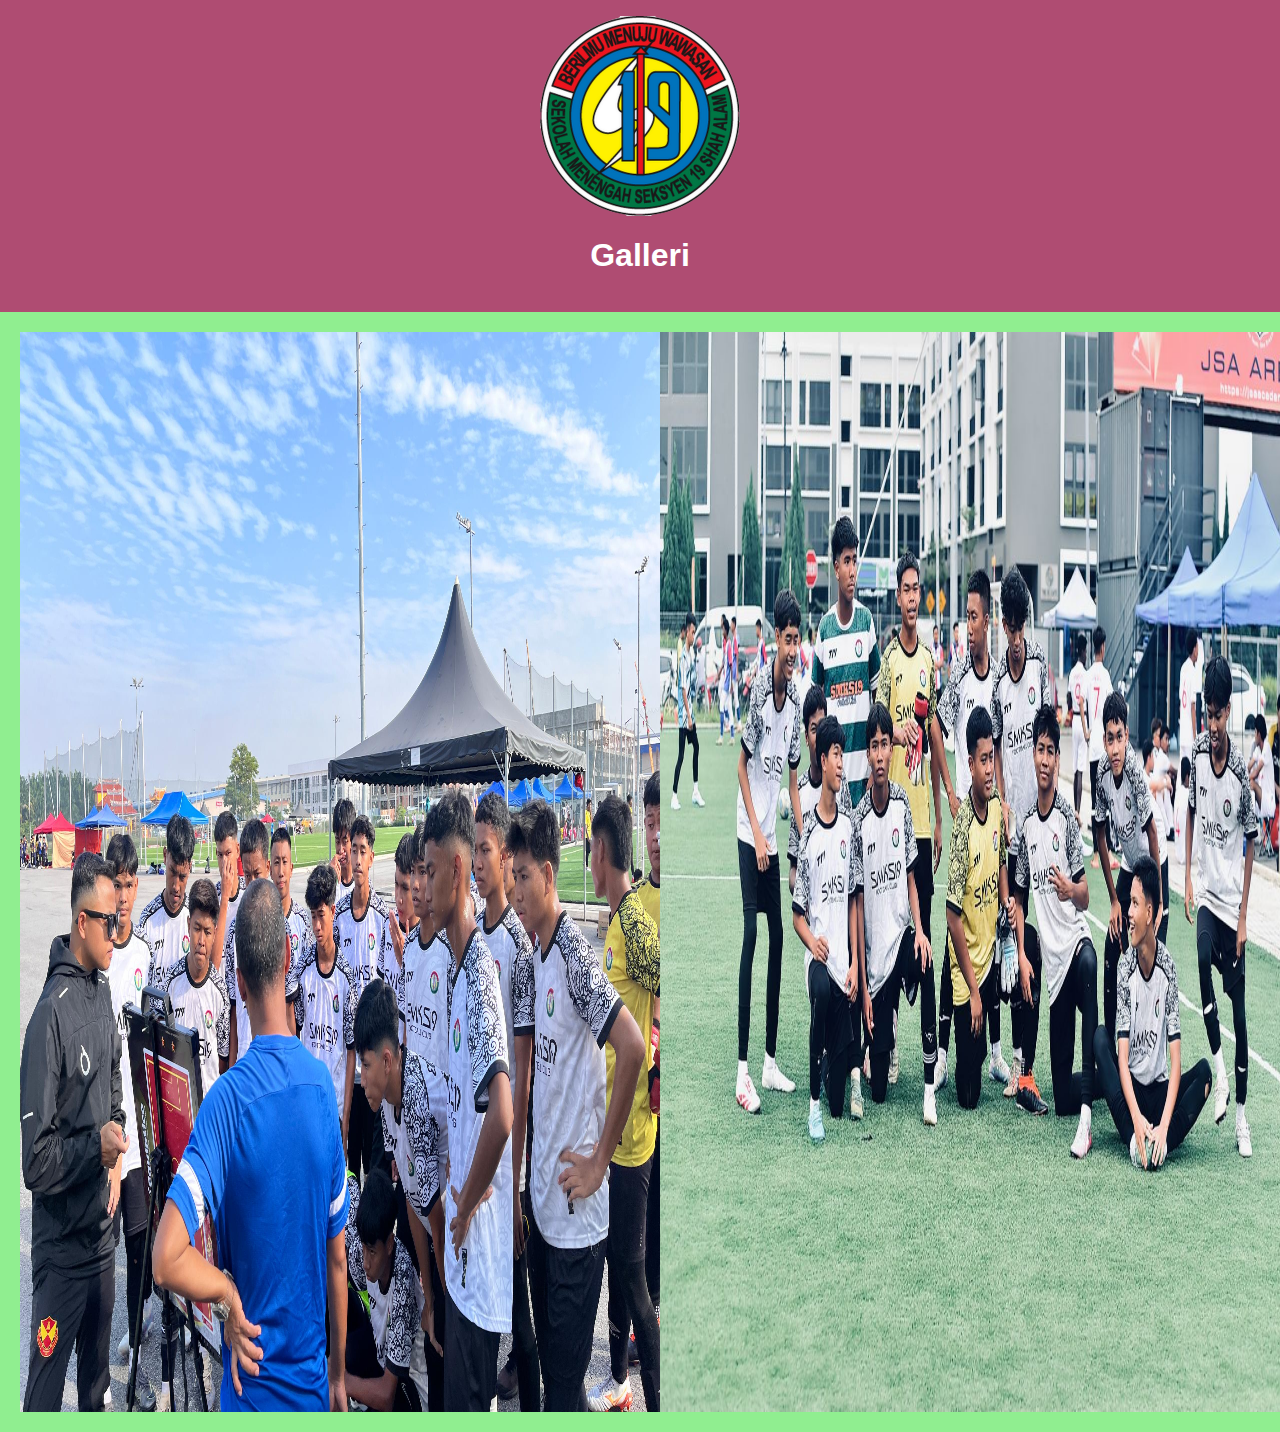
==== gallery.html @ 110a5a56 "galleri" ====
<!DOCTYPE html>
<html lang="en">
  <head>
    <meta charset="UTF-8" />
    <meta name="viewport" content="width=device-width, initial-scale=1.0" />
    <meta name="Author" content="Yeopnan" />
    <meta name="description" content="OfficialWebsiteU17SMKSek192025" />
    <title>Takwim Latihan U17 Bola Sepak MSSD SMK Sek 19</title>
    <link
      href="https://cdn.jsdelivr.net/npm/bootstrap@5.0.2/dist/css/bootstrap.min.css"
      rel="stylesheet"
      integrity="sha384-EVSTQN3/azprG1Anm3QDgpJLIm9Nao0Yz1ztcQTwFspd3yD65VohhpuuCOmLASjC"
      crossorigin="anonymous"
    />
    <link rel="stylesheet" href="style.css" />
  </head>
  <body>
    <header>
      <div class="logo">
        <img
          src="img/Logo_Sekolah_Menengah_Kebangsaan_Seksyen_19.png"
          alt="smksek19"
          width="200px"
        />
        <h1>Galleri</h1>
      </div>
    </header>

    <div class="banner">
      <img src="img/u17 (1).jpeg" alt="u17" style="width: 50%" />
      <img src="img/u17 (3).jpeg" alt="u17" style="width: 50%" />
      <img src="img/adib.jpeg" alt="adib" style="width: 50%" />
      <img src="img/acap.jpeg" alt="acap" style="width: 50%" />
      <img src="img/busra.jpeg" alt="u17" style="width: 50%" />
    </div>
  </body>
</html>
---- style.css ----
body {
  font-family: Arial, Helvetica, sans-serif;
  margin: 0;
  padding: 0;
  background-color: #f4f4f9;
  color: #333;
}
header {
  background-color: #af4c72;
  color: white;
  padding: 1rem;
  text-align: center;
  gap: 20px;
}
ul {
  list-style-type: none;
  margin: 0;
  padding: 0;
  overflow: hidden;
  background-color: #36edf3;
}
li {
  float: left;
  border-right: 1px solid #bbb;
}
li a {
  display: block;
  color: white;
  text-align: center;
  padding: 14px 16px;
  text-decoration: none;
}
li a:hover:not(.active) {
  background-color: #111;
}
.active {
  background-color: #97f83c;
  color: #000;
}
.container {
  max-width: 800px;
  margin: 2rem auto;
  padding: 1rem;
  background: white;
  border-radius: 8px;
  box-shadow: 0 2px 4px rgba(0, 0, 0, 0.1);
}
table {
  width: 100%;
  border-collapse: collapse;
  margin-top: 1rem;
}
table th,
table td {
  border: 1px solid #ddd;
  padding: 8px;
  text-align: center;
}
table th {
  background-color: #4caf50;
  color: white;
}
.month-header {
  margin-top: 2rem;
  font-size: 1.5rem;
  color: #4caf50;
  text-align: center;
}
footer {
  text-align: center;
  padding: 5px;
  background-color: #abbaba;
  color: #000;
}
@media screen and (min-width: 600px) {
  body {
    background-color: lightgreen;
  }
}
#myBtn {
  display: none; /* Hidden by default */
  position: fixed; /* Fixed/sticky position */
  bottom: 40px; /* Place the button at the bottom of the page */
  right: 8px; /* Place the button 30px from the right */
  z-index: 99; /* Make sure it does not overlap */
  border: none; /* Remove borders */
  outline: none; /* Remove outline */
  background-color: rgb(146, 126, 235); /* Set a background color */
  color: white; /* Text color */
  cursor: pointer; /* Add a mouse pointer on hover */
  padding: 10px; /* Some padding */
  border-radius: 10px; /* Rounded corners */
  font-size: 14px; /* Increase font size */
}

#myBtn:hover {
  background-color: #555; /* Add a dark-grey background on hover */
}
img {
  display: block;
  margin-left: auto;
  margin-right: auto;
}
.banner {
  display: flex;
  width: 100%;
  padding: 20px 20px 20px 20px;
  height: 100%;
}
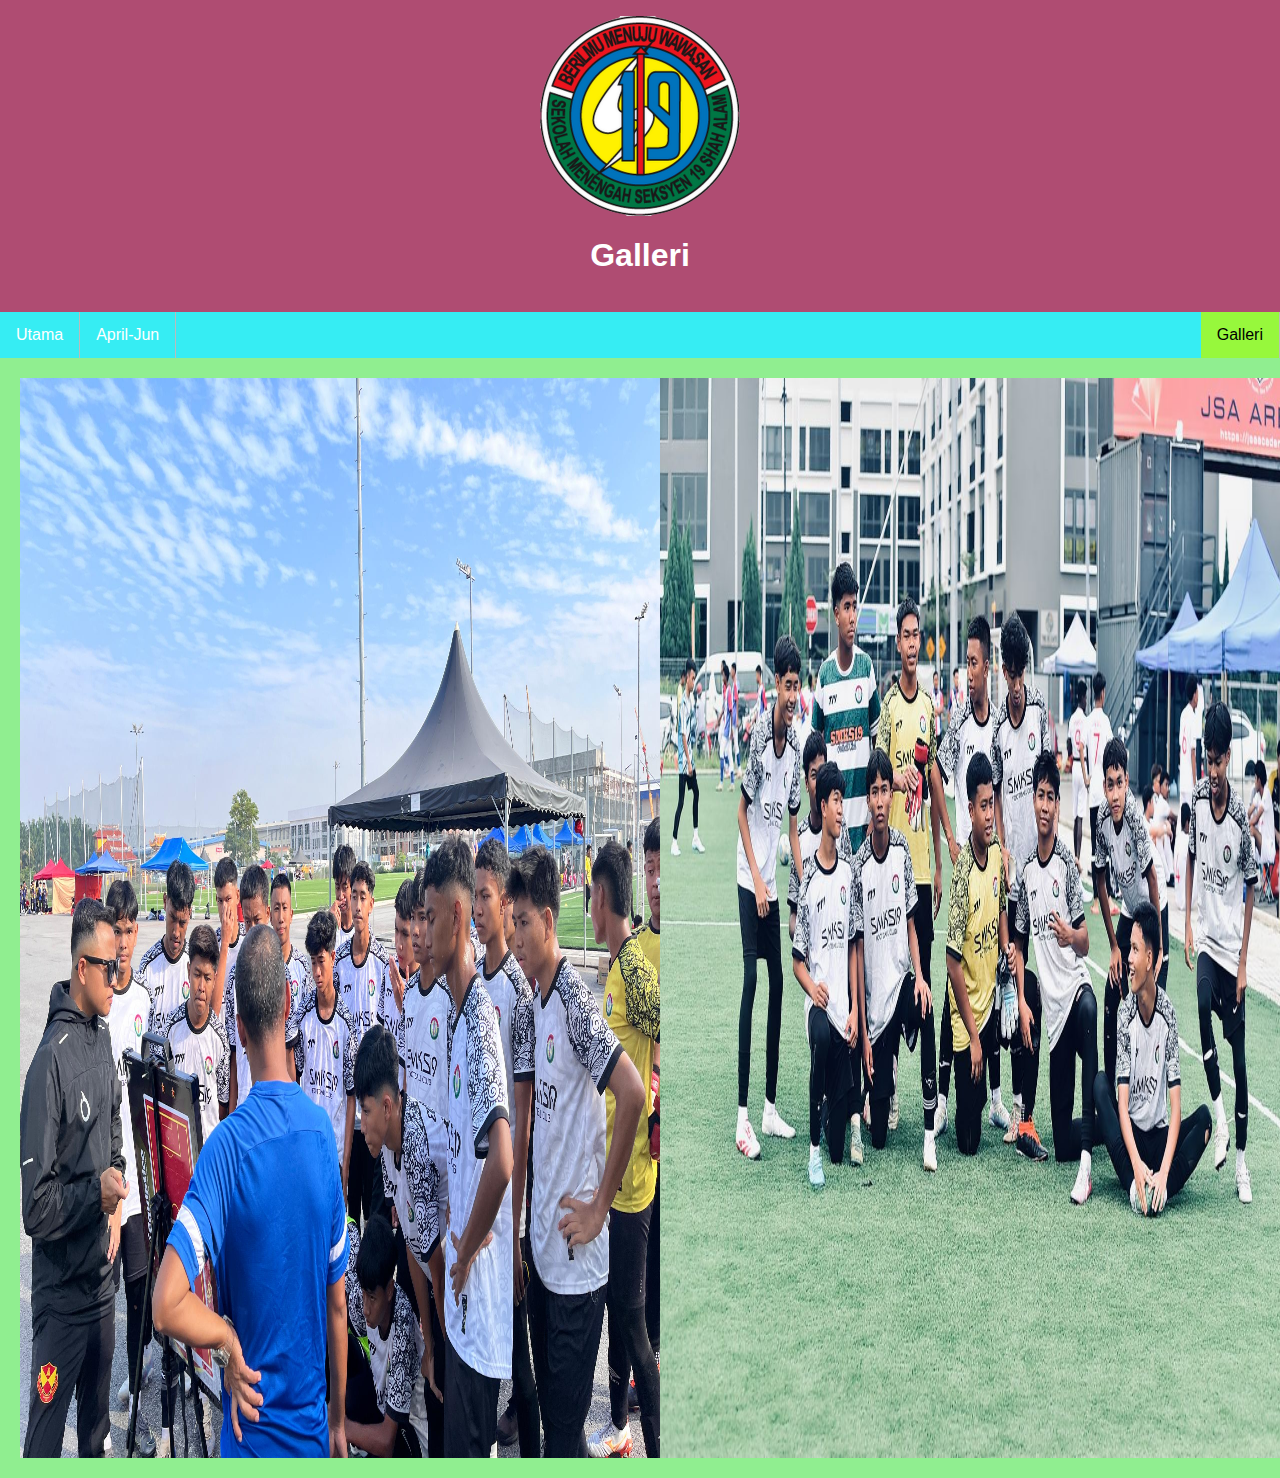
==== commit 25853a4d: "gallery" ====
--- a/gallery.html
+++ b/gallery.html
@@ -25,6 +25,16 @@
         <h1>Galleri</h1>
       </div>
     </header>
+    <div class="nav-bar">
+      <ul>
+        <li><a href="index.html">Utama</a></li>
+        <li><a href="#quater2">April-Jun</a></li>
+
+        <li style="float: right">
+          <a class="active" href="#gallery">Galleri</a>
+        </li>
+      </ul>
+    </div>
 
     <div class="banner">
       <img src="img/u17 (1).jpeg" alt="u17" style="width: 50%" />
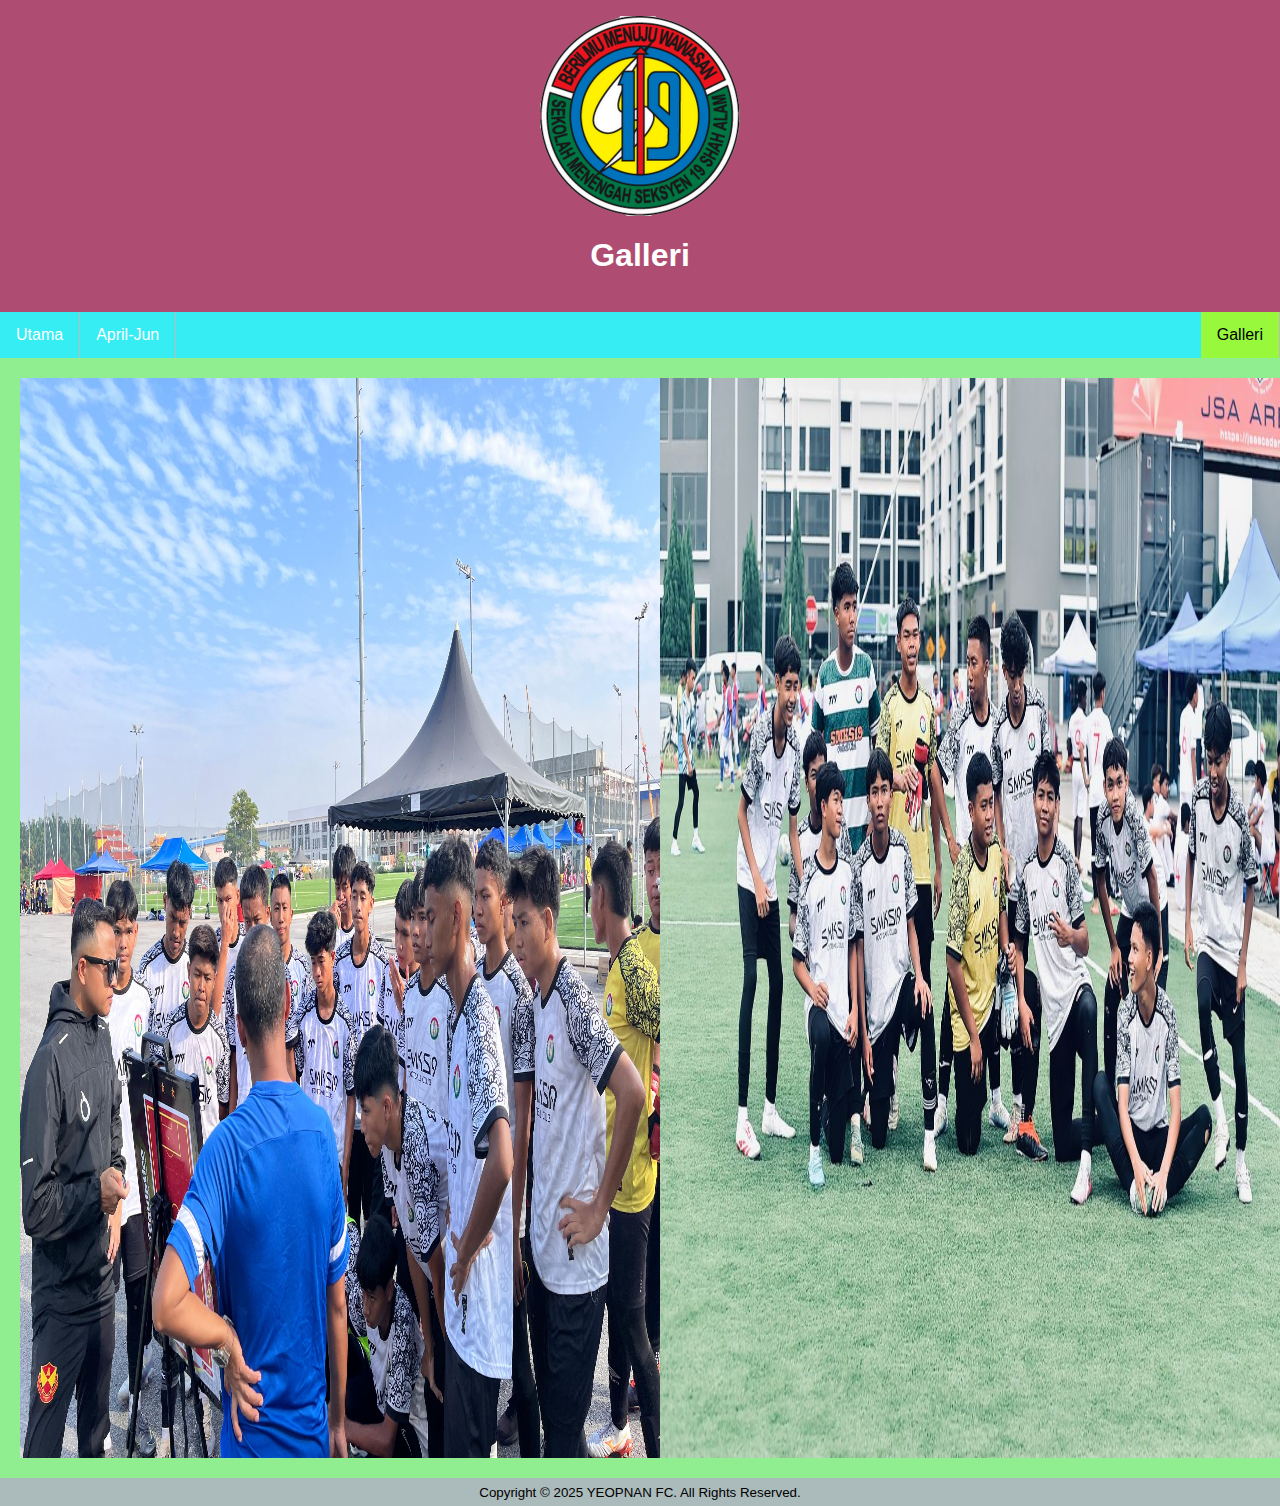
==== commit 1552ddd2: "footer galleri" ====
--- a/gallery.html
+++ b/gallery.html
@@ -31,7 +31,7 @@
         <li><a href="#quater2">April-Jun</a></li>
 
         <li style="float: right">
-          <a class="active" href="#gallery">Galleri</a>
+          <a class="active" href="gallery.html">Galleri</a>
         </li>
       </ul>
     </div>
@@ -43,5 +43,43 @@
       <img src="img/acap.jpeg" alt="acap" style="width: 50%" />
       <img src="img/busra.jpeg" alt="u17" style="width: 50%" />
     </div>
+
+    <button onclick="topFunction()" id="myBtn" title="Go to top">Top</button>
+    <script>
+      // Get the button
+      let mybutton = document.getElementById("myBtn");
+
+      // When the user scrolls down 20px from the top of the document, show the button
+      window.onscroll = function () {
+        scrollFunction();
+      };
+
+      function scrollFunction() {
+        if (
+          document.body.scrollTop > 20 ||
+          document.documentElement.scrollTop > 20
+        ) {
+          mybutton.style.display = "block";
+        } else {
+          mybutton.style.display = "none";
+        }
+      }
+
+      // When the user clicks on the button, scroll to the top of the document
+      function topFunction() {
+        document.body.scrollTop = 0;
+        document.documentElement.scrollTop = 0;
+      }
+    </script>
+
+    <footer>
+      <small> Copyright © 2025 YEOPNAN FC. All Rights Reserved. </small>
+    </footer>
+
+    <script
+      src="https://cdn.jsdelivr.net/npm/bootstrap@5.0.2/dist/js/bootstrap.bundle.min.js"
+      integrity="sha384-MrcW6ZMFYlzcLA8Nl+NtUVF0sA7MsXsP1UyJoMp4YLEuNSfAP+JcXn/tWtIaxVXM"
+      crossorigin="anonymous"
+    ></script>
   </body>
 </html>
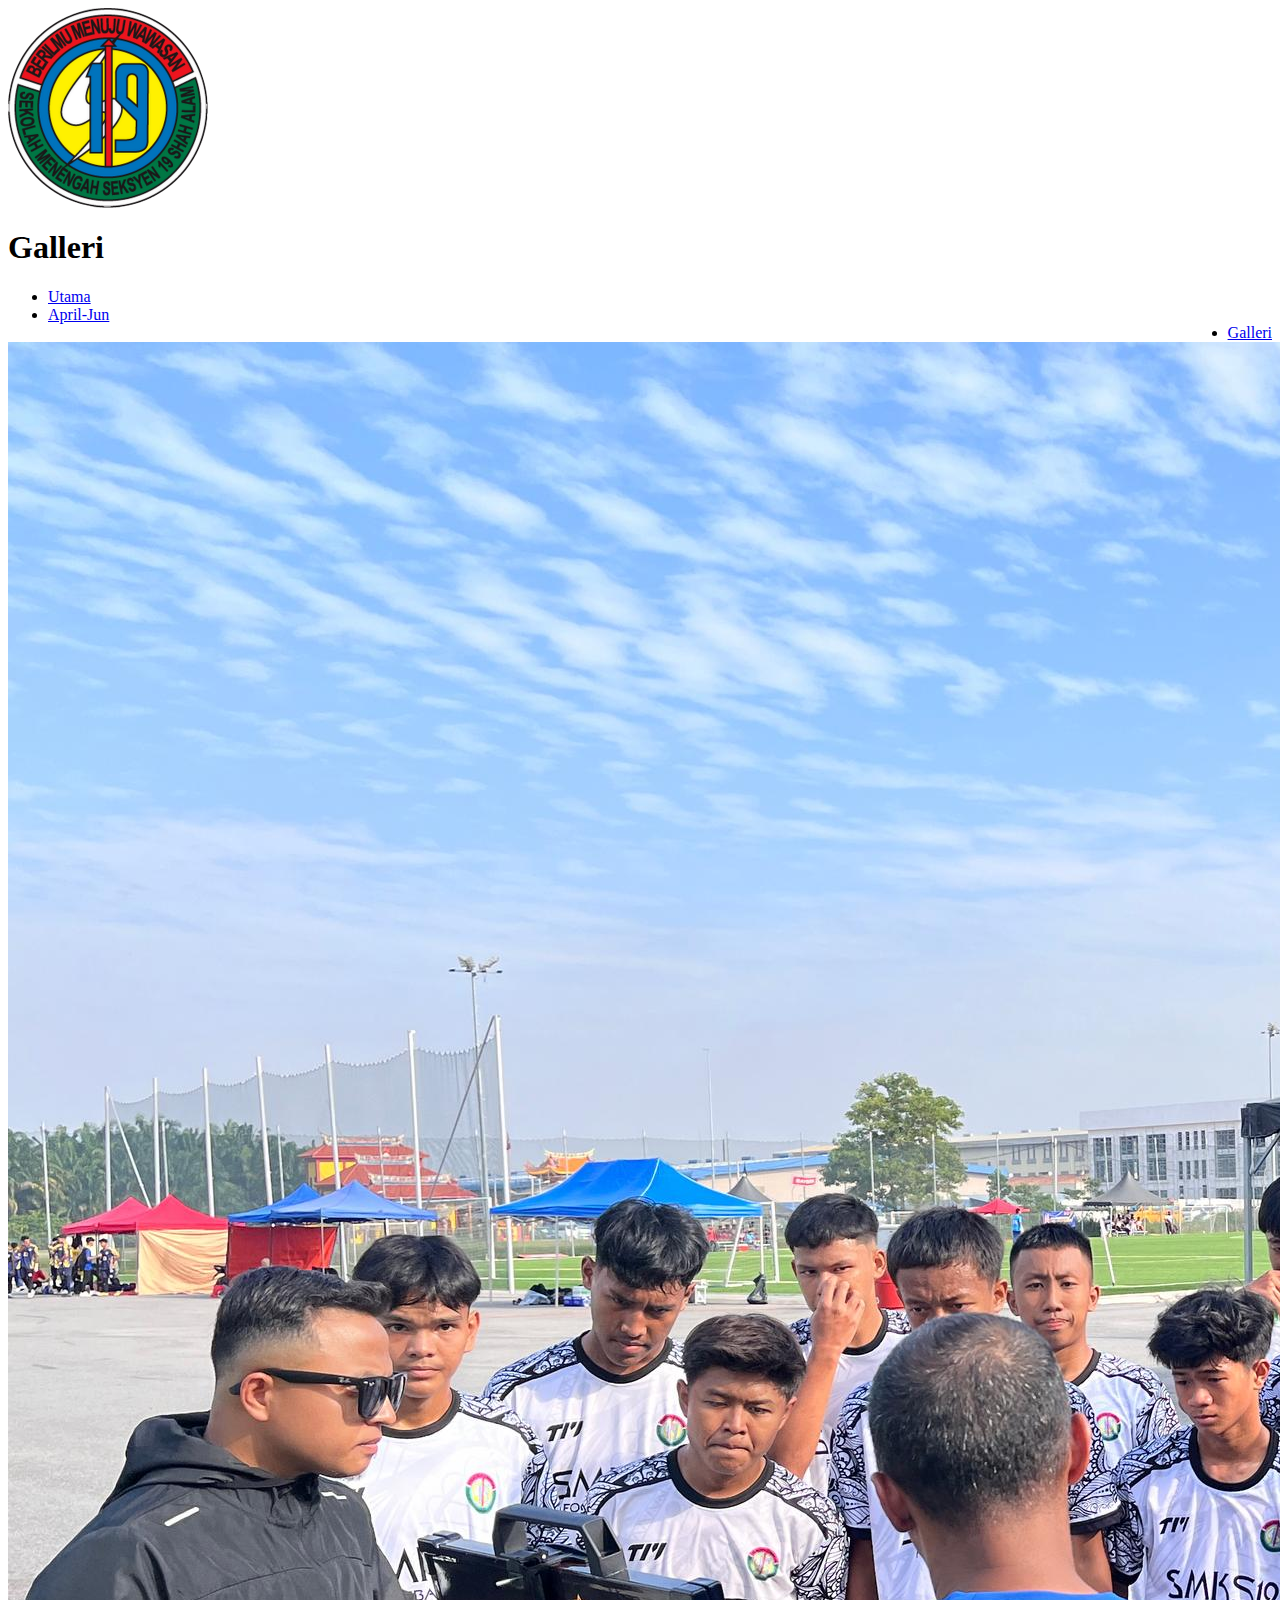
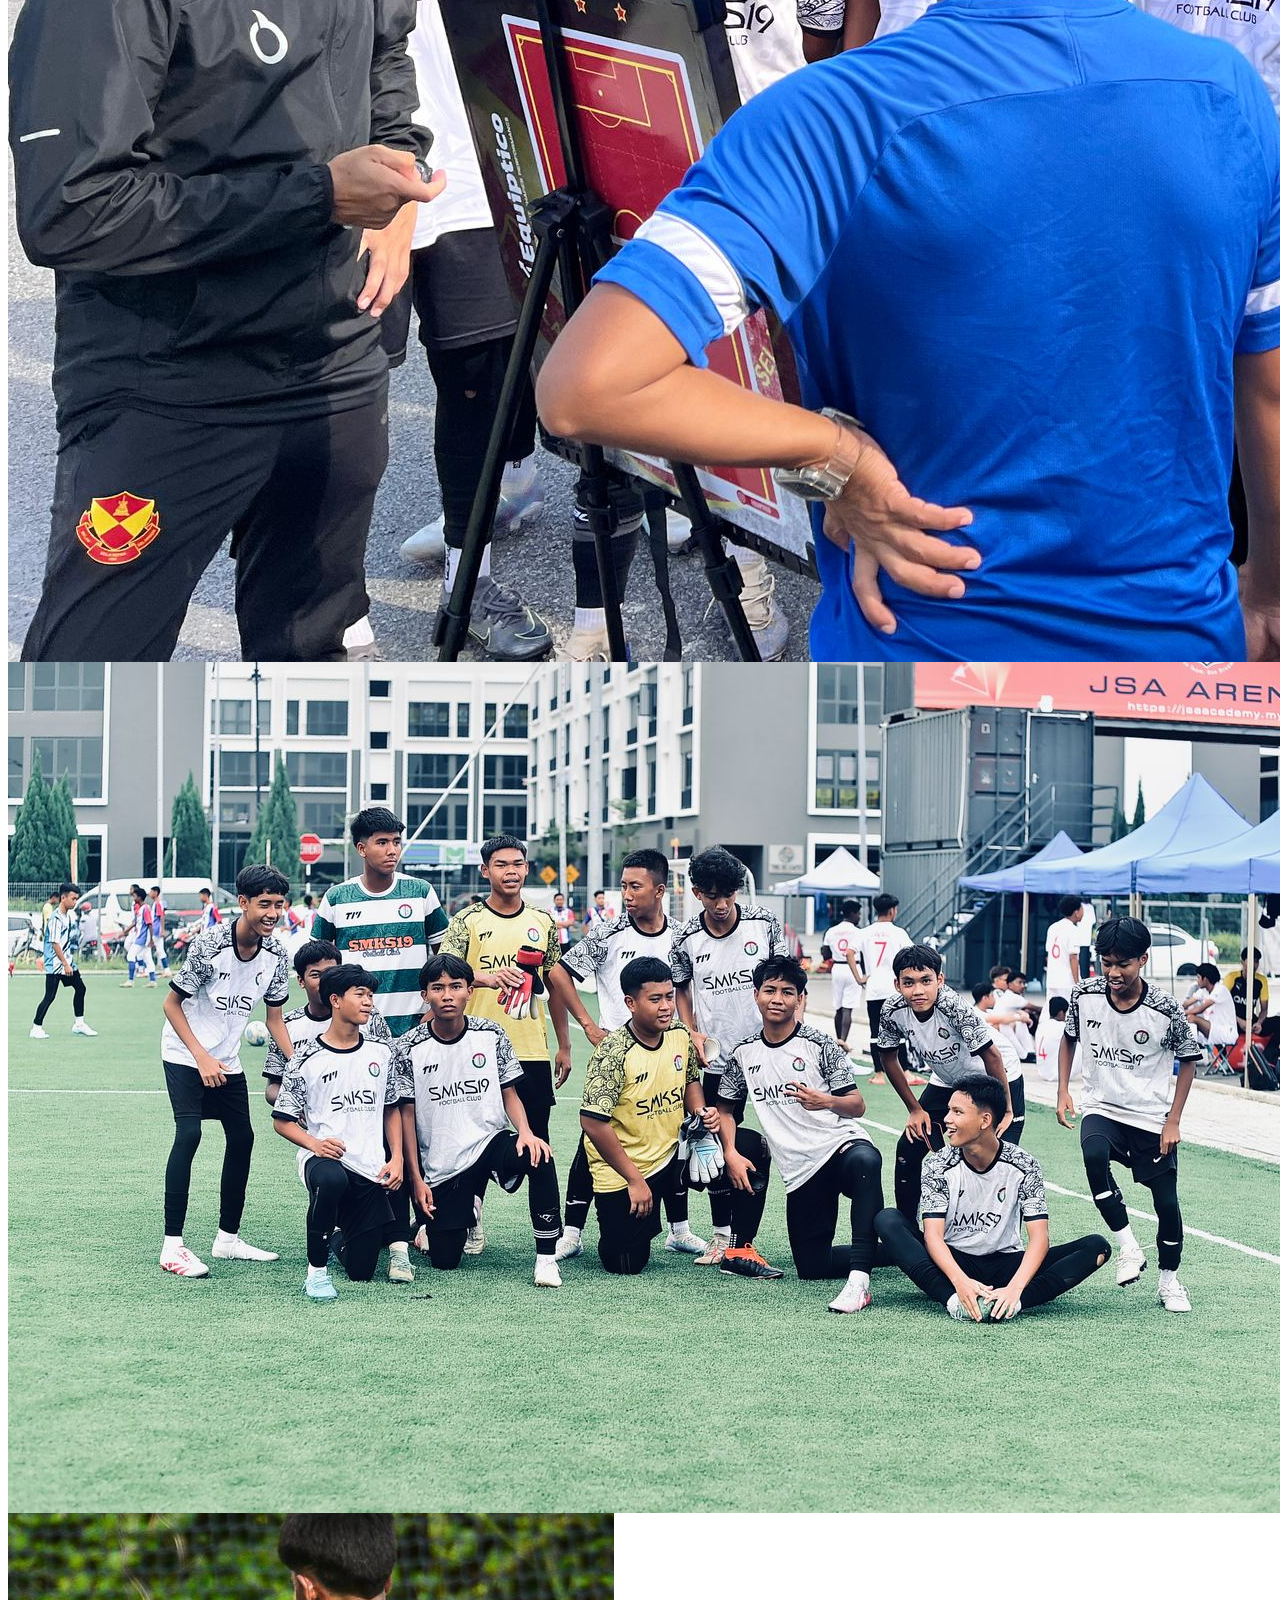
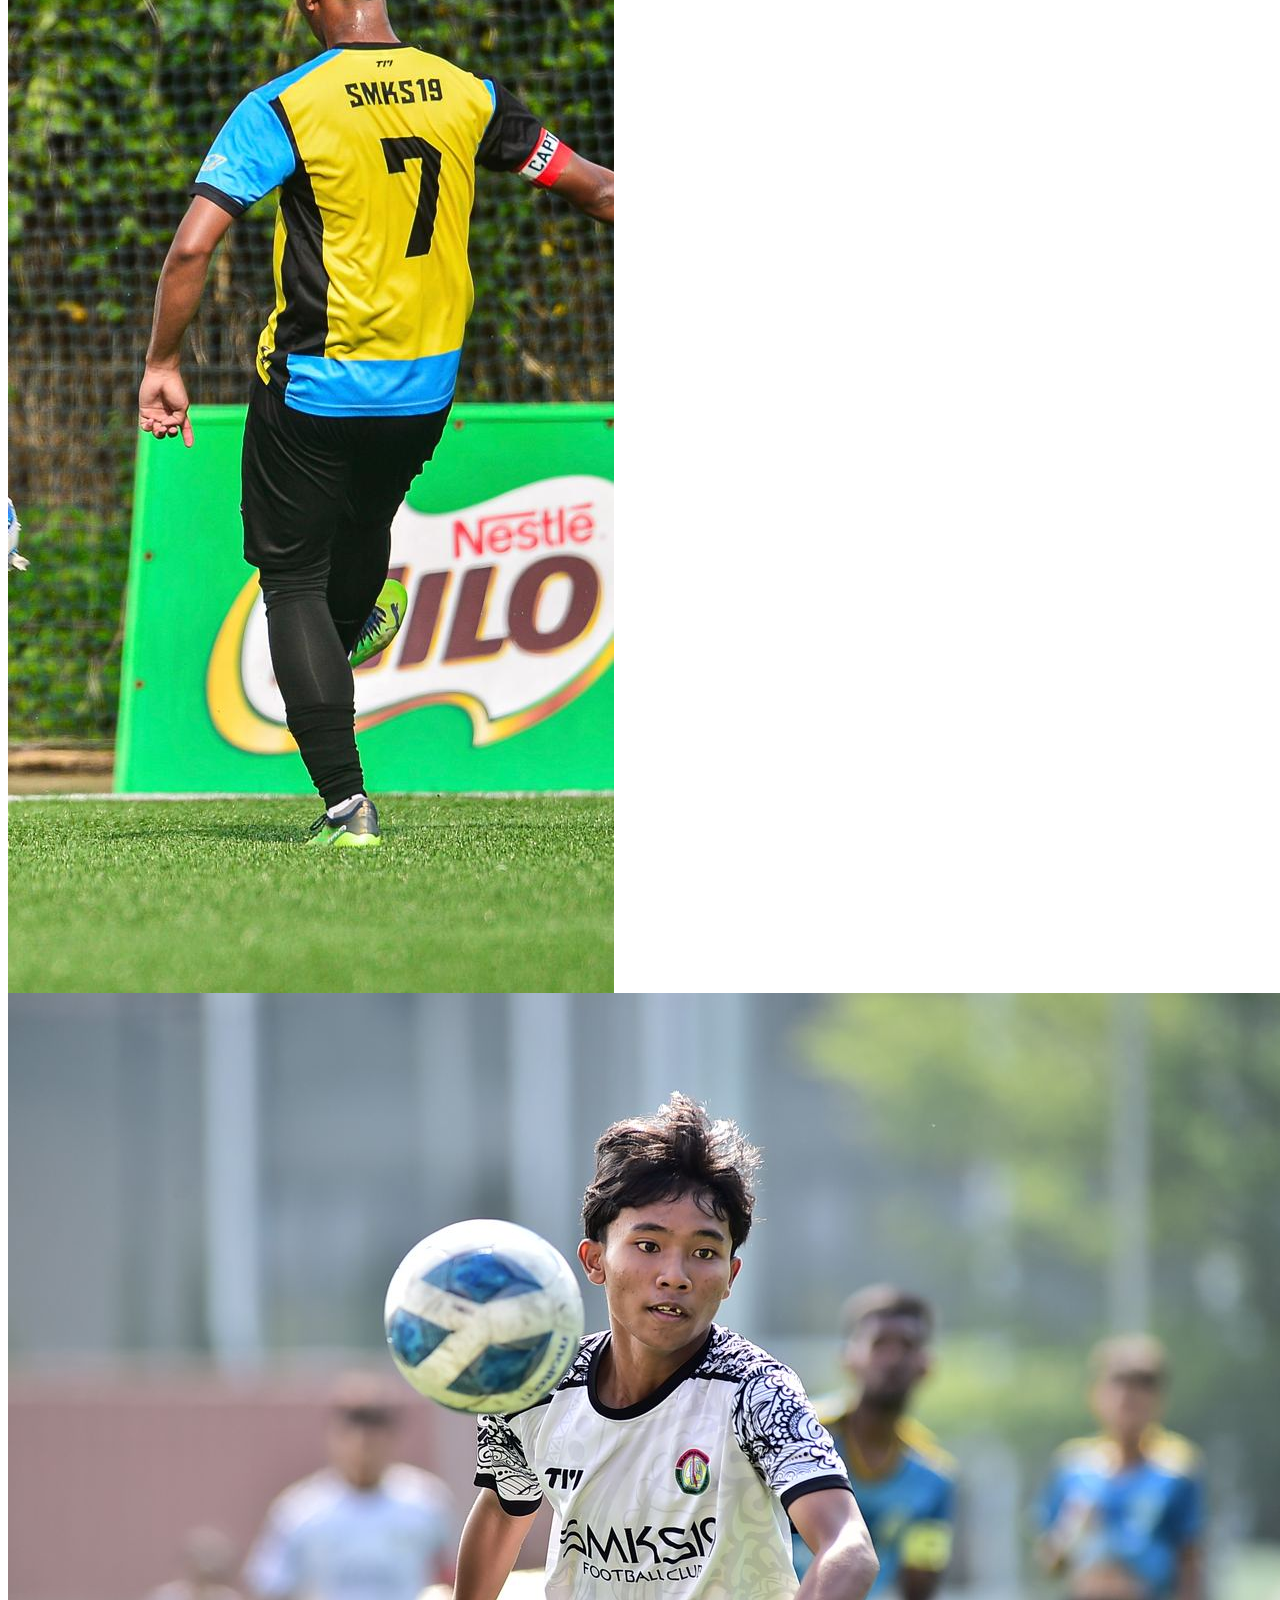
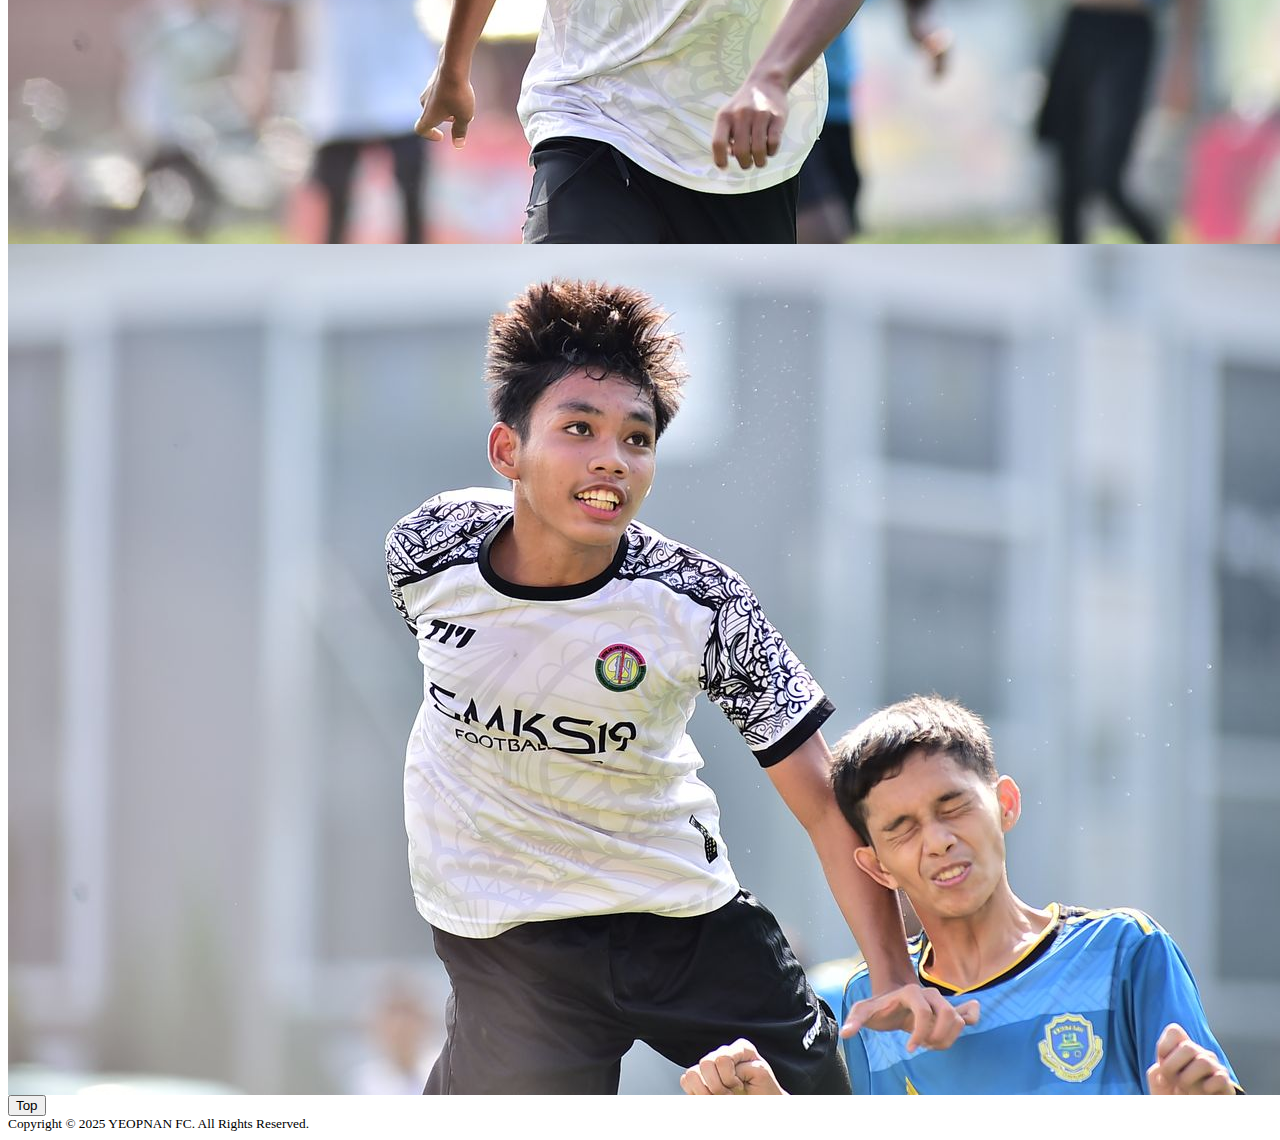
==== commit 171fe2f1: "gallery" ====
--- a/gallery.html
+++ b/gallery.html
@@ -1,85 +1,88 @@
-<!DOCTYPE html>
-<html lang="en">
-  <head>
-    <meta charset="UTF-8" />
-    <meta name="viewport" content="width=device-width, initial-scale=1.0" />
-    <meta name="Author" content="Yeopnan" />
-    <meta name="description" content="OfficialWebsiteU17SMKSek192025" />
-    <title>Takwim Latihan U17 Bola Sepak MSSD SMK Sek 19</title>
-    <link
-      href="https://cdn.jsdelivr.net/npm/bootstrap@5.0.2/dist/css/bootstrap.min.css"
-      rel="stylesheet"
-      integrity="sha384-EVSTQN3/azprG1Anm3QDgpJLIm9Nao0Yz1ztcQTwFspd3yD65VohhpuuCOmLASjC"
-      crossorigin="anonymous"
-    />
-    <link rel="stylesheet" href="style.css" />
-  </head>
-  <body>
-    <header>
-      <div class="logo">
+<body>
+  <header>
+    <div class="logo text-center my-3">
+      <img
+        src="img/Logo_Sekolah_Menengah_Kebangsaan_Seksyen_19.png"
+        alt="smksek19"
+        width="200px"
+        class="img-fluid"
+      />
+      <h1>Galleri</h1>
+    </div>
+  </header>
+
+  <div class="nav-bar">
+    <ul>
+      <li><a href="index.html">Utama</a></li>
+      <li><a href="#quater2">April-Jun</a></li>
+      <li style="float: right">
+        <a class="active" href="gallery.html">Galleri</a>
+      </li>
+    </ul>
+  </div>
+
+  <!-- ✅ Responsive Image Gallery -->
+  <div class="container my-4">
+    <div class="row">
+      <div class="col-6 col-md-4 mb-3">
         <img
-          src="img/Logo_Sekolah_Menengah_Kebangsaan_Seksyen_19.png"
-          alt="smksek19"
-          width="200px"
+          src="img/u17 (1).jpeg"
+          alt="u17"
+          class="img-fluid rounded shadow"
         />
-        <h1>Galleri</h1>
       </div>
-    </header>
-    <div class="nav-bar">
-      <ul>
-        <li><a href="index.html">Utama</a></li>
-        <li><a href="#quater2">April-Jun</a></li>
+      <div class="col-6 col-md-4 mb-3">
+        <img
+          src="img/u17 (3).jpeg"
+          alt="u17"
+          class="img-fluid rounded shadow"
+        />
+      </div>
+      <div class="col-6 col-md-4 mb-3">
+        <img src="img/adib.jpeg" alt="adib" class="img-fluid rounded shadow" />
+      </div>
+      <div class="col-6 col-md-4 mb-3">
+        <img src="img/acap.jpeg" alt="acap" class="img-fluid rounded shadow" />
+      </div>
+      <div class="col-6 col-md-4 mb-3">
+        <img
+          src="img/busra.jpeg"
+          alt="busra"
+          class="img-fluid rounded shadow"
+        />
+      </div>
+    </div>
+  </div>
 
-        <li style="float: right">
-          <a class="active" href="gallery.html">Galleri</a>
-        </li>
-      </ul>
-    </div>
+  <!-- Scroll to Top button -->
+  <button onclick="topFunction()" id="myBtn" title="Go to top">Top</button>
+  <script>
+    let mybutton = document.getElementById("myBtn");
+    window.onscroll = function () {
+      scrollFunction();
+    };
+    function scrollFunction() {
+      if (
+        document.body.scrollTop > 20 ||
+        document.documentElement.scrollTop > 20
+      ) {
+        mybutton.style.display = "block";
+      } else {
+        mybutton.style.display = "none";
+      }
+    }
+    function topFunction() {
+      document.body.scrollTop = 0;
+      document.documentElement.scrollTop = 0;
+    }
+  </script>
 
-    <div class="banner">
-      <img src="img/u17 (1).jpeg" alt="u17" style="width: 50%" />
-      <img src="img/u17 (3).jpeg" alt="u17" style="width: 50%" />
-      <img src="img/adib.jpeg" alt="adib" style="width: 50%" />
-      <img src="img/acap.jpeg" alt="acap" style="width: 50%" />
-      <img src="img/busra.jpeg" alt="u17" style="width: 50%" />
-    </div>
+  <footer class="text-center mt-4">
+    <small>Copyright © 2025 YEOPNAN FC. All Rights Reserved.</small>
+  </footer>
 
-    <button onclick="topFunction()" id="myBtn" title="Go to top">Top</button>
-    <script>
-      // Get the button
-      let mybutton = document.getElementById("myBtn");
-
-      // When the user scrolls down 20px from the top of the document, show the button
-      window.onscroll = function () {
-        scrollFunction();
-      };
-
-      function scrollFunction() {
-        if (
-          document.body.scrollTop > 20 ||
-          document.documentElement.scrollTop > 20
-        ) {
-          mybutton.style.display = "block";
-        } else {
-          mybutton.style.display = "none";
-        }
-      }
-
-      // When the user clicks on the button, scroll to the top of the document
-      function topFunction() {
-        document.body.scrollTop = 0;
-        document.documentElement.scrollTop = 0;
-      }
-    </script>
-
-    <footer>
-      <small> Copyright © 2025 YEOPNAN FC. All Rights Reserved. </small>
-    </footer>
-
-    <script
-      src="https://cdn.jsdelivr.net/npm/bootstrap@5.0.2/dist/js/bootstrap.bundle.min.js"
-      integrity="sha384-MrcW6ZMFYlzcLA8Nl+NtUVF0sA7MsXsP1UyJoMp4YLEuNSfAP+JcXn/tWtIaxVXM"
-      crossorigin="anonymous"
-    ></script>
-  </body>
-</html>
+  <script
+    src="https://cdn.jsdelivr.net/npm/bootstrap@5.0.2/dist/js/bootstrap.bundle.min.js"
+    crossorigin="anonymous"
+  ></script>
+</body>
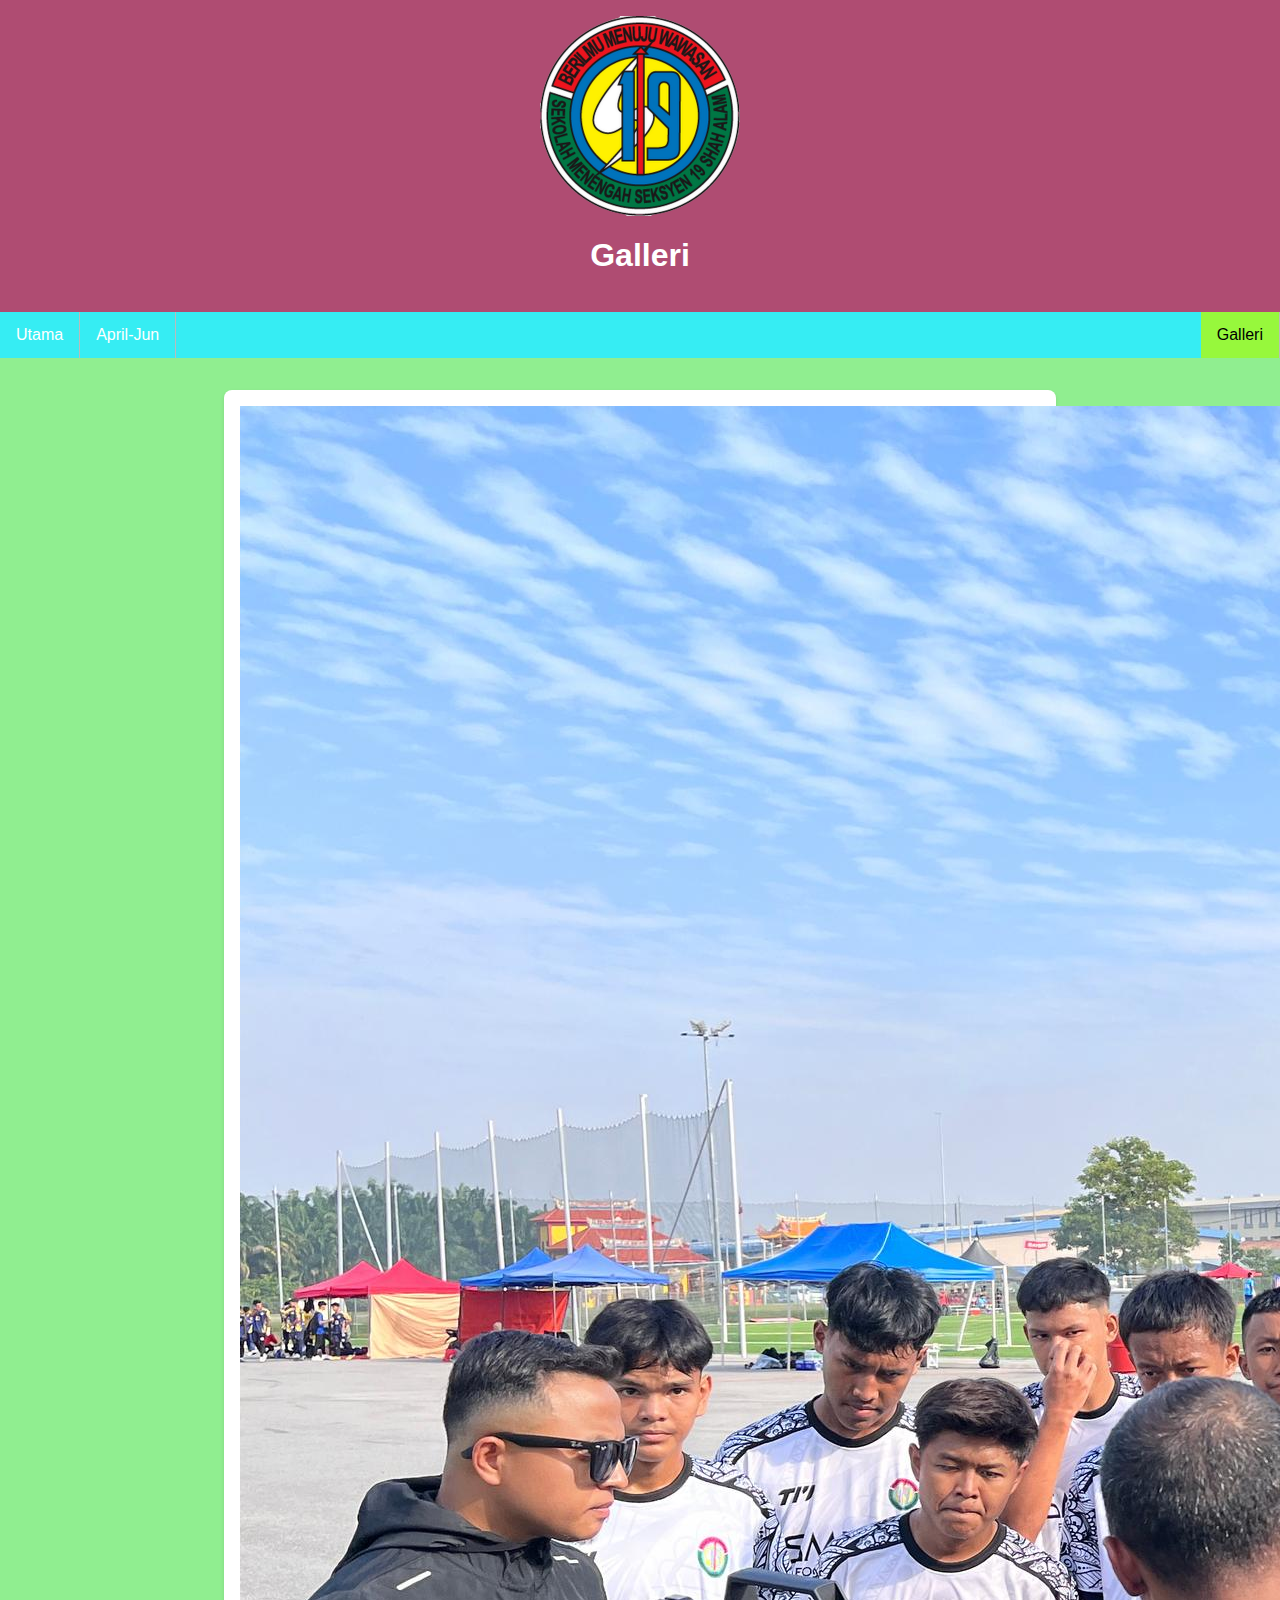
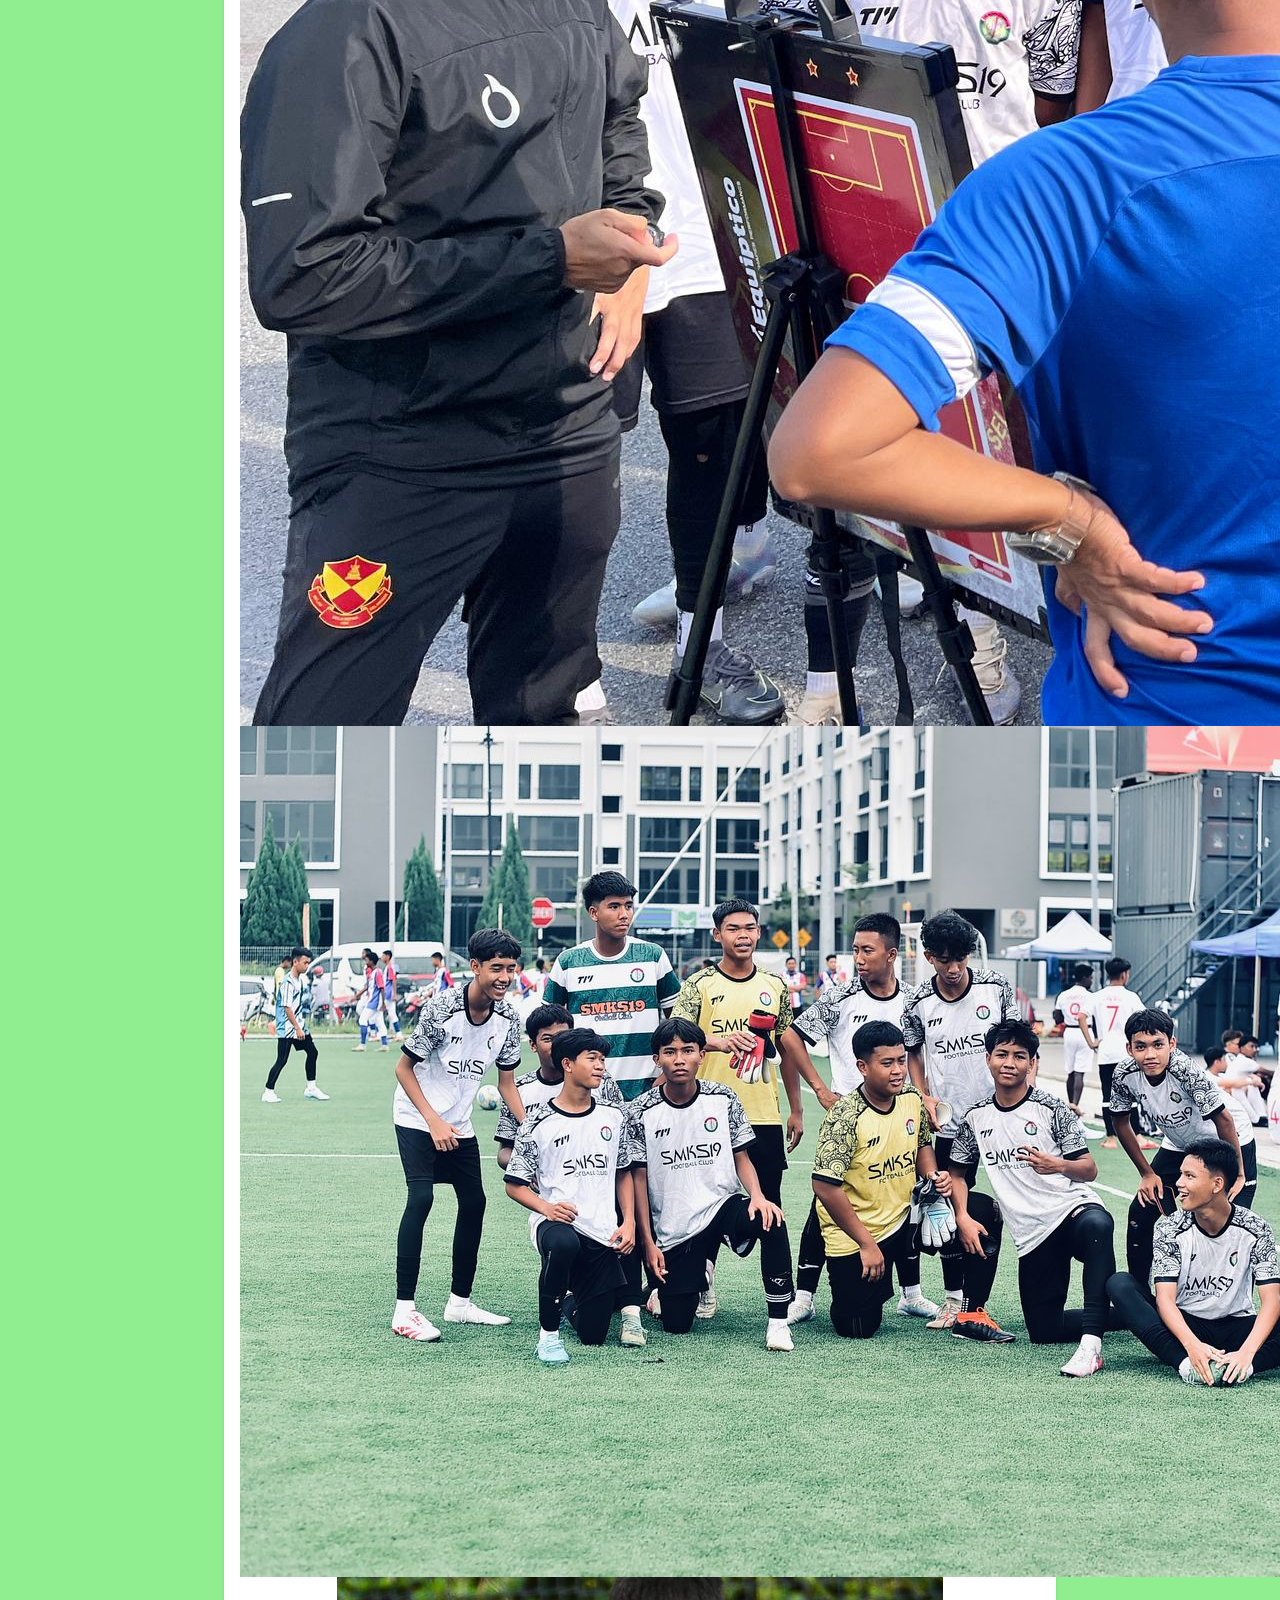
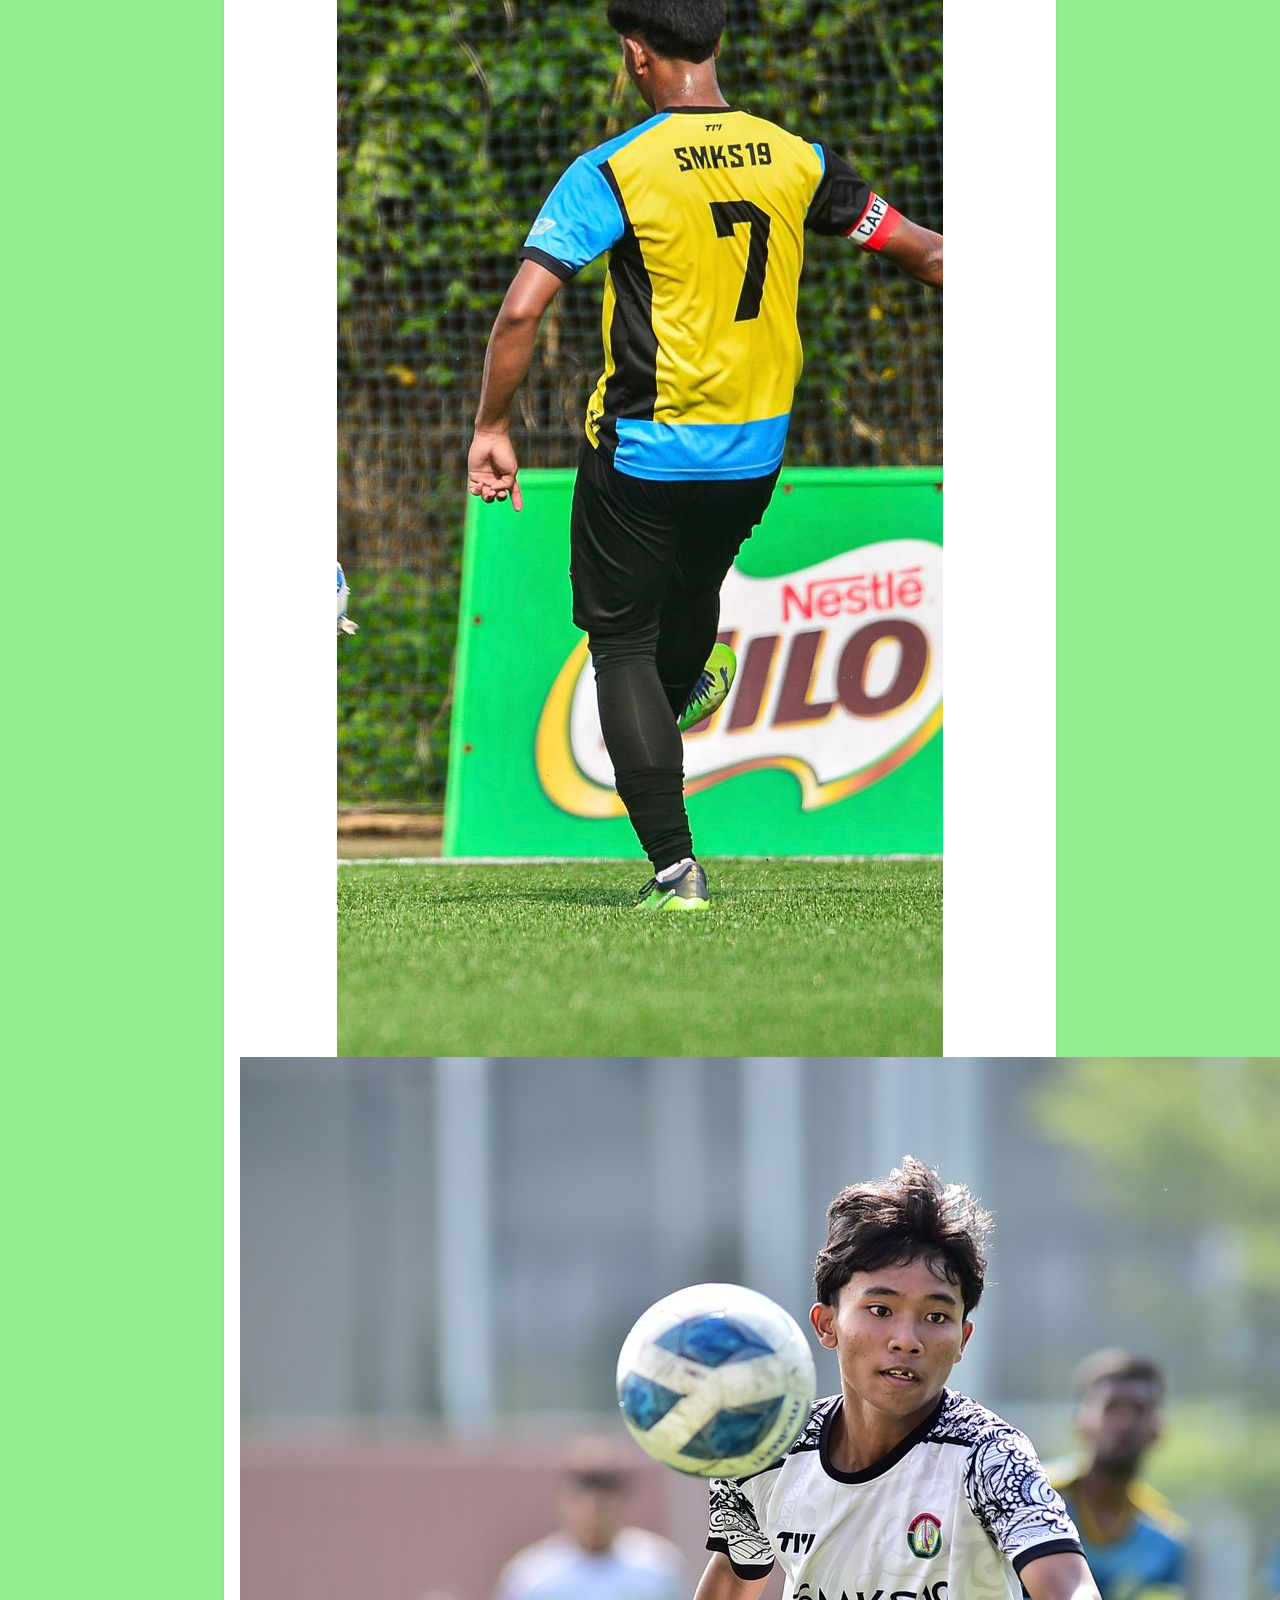
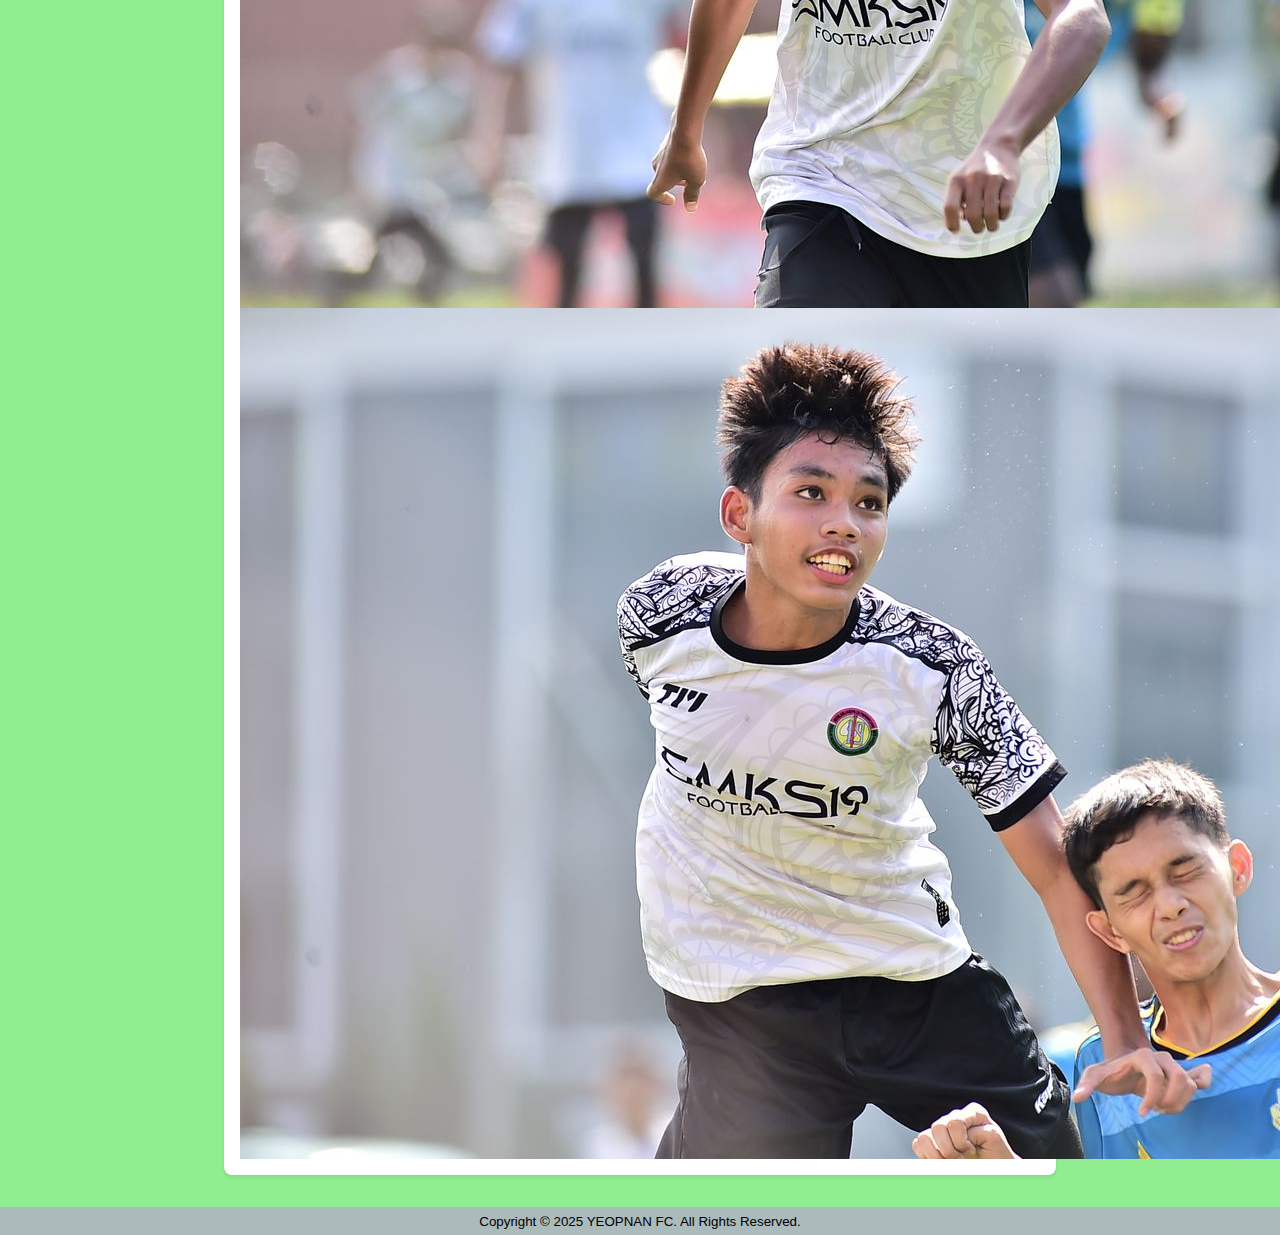
==== commit 936fa75d: "head gallery" ====
--- a/gallery.html
+++ b/gallery.html
@@ -1,88 +1,114 @@
-<body>
-  <header>
-    <div class="logo text-center my-3">
-      <img
-        src="img/Logo_Sekolah_Menengah_Kebangsaan_Seksyen_19.png"
-        alt="smksek19"
-        width="200px"
-        class="img-fluid"
-      />
-      <h1>Galleri</h1>
+<!DOCTYPE html>
+<html lang="en">
+  <head>
+    <meta charset="UTF-8" />
+    <meta name="viewport" content="width=device-width, initial-scale=1.0" />
+    <meta name="Author" content="Yeopnan" />
+    <meta name="description" content="OfficialWebsiteU17SMKSek192025" />
+    <title>Takwim Latihan U17 Bola Sepak MSSD SMK Sek 19</title>
+    <link
+      href="https://cdn.jsdelivr.net/npm/bootstrap@5.0.2/dist/css/bootstrap.min.css"
+      rel="stylesheet"
+      integrity="sha384-EVSTQN3/azprG1Anm3QDgpJLIm9Nao0Yz1ztcQTwFspd3yD65VohhpuuCOmLASjC"
+      crossorigin="anonymous"
+    />
+    <link rel="stylesheet" href="style.css" />
+  </head>
+
+  <body>
+    <header>
+      <div class="logo text-center my-3">
+        <img
+          src="img/Logo_Sekolah_Menengah_Kebangsaan_Seksyen_19.png"
+          alt="smksek19"
+          width="200px"
+          class="img-fluid"
+        />
+        <h1>Galleri</h1>
+      </div>
+    </header>
+
+    <div class="nav-bar">
+      <ul>
+        <li><a href="index.html">Utama</a></li>
+        <li><a href="quater2.html">April-Jun</a></li>
+        <li style="float: right">
+          <a class="active" href="gallery.html">Galleri</a>
+        </li>
+      </ul>
     </div>
-  </header>
 
-  <div class="nav-bar">
-    <ul>
-      <li><a href="index.html">Utama</a></li>
-      <li><a href="#quater2">April-Jun</a></li>
-      <li style="float: right">
-        <a class="active" href="gallery.html">Galleri</a>
-      </li>
-    </ul>
-  </div>
-
-  <!-- ✅ Responsive Image Gallery -->
-  <div class="container my-4">
-    <div class="row">
-      <div class="col-6 col-md-4 mb-3">
-        <img
-          src="img/u17 (1).jpeg"
-          alt="u17"
-          class="img-fluid rounded shadow"
-        />
-      </div>
-      <div class="col-6 col-md-4 mb-3">
-        <img
-          src="img/u17 (3).jpeg"
-          alt="u17"
-          class="img-fluid rounded shadow"
-        />
-      </div>
-      <div class="col-6 col-md-4 mb-3">
-        <img src="img/adib.jpeg" alt="adib" class="img-fluid rounded shadow" />
-      </div>
-      <div class="col-6 col-md-4 mb-3">
-        <img src="img/acap.jpeg" alt="acap" class="img-fluid rounded shadow" />
-      </div>
-      <div class="col-6 col-md-4 mb-3">
-        <img
-          src="img/busra.jpeg"
-          alt="busra"
-          class="img-fluid rounded shadow"
-        />
+    <!-- ✅ Responsive Image Gallery -->
+    <div class="container my-4">
+      <div class="row">
+        <div class="col-6 col-md-4 mb-3">
+          <img
+            src="img/u17 (1).jpeg"
+            alt="u17"
+            class="img-fluid rounded shadow"
+          />
+        </div>
+        <div class="col-6 col-md-4 mb-3">
+          <img
+            src="img/u17 (3).jpeg"
+            alt="u17"
+            class="img-fluid rounded shadow"
+          />
+        </div>
+        <div class="col-6 col-md-4 mb-3">
+          <img
+            src="img/adib.jpeg"
+            alt="adib"
+            class="img-fluid rounded shadow"
+          />
+        </div>
+        <div class="col-6 col-md-4 mb-3">
+          <img
+            src="img/acap.jpeg"
+            alt="acap"
+            class="img-fluid rounded shadow"
+          />
+        </div>
+        <div class="col-6 col-md-4 mb-3">
+          <img
+            src="img/busra.jpeg"
+            alt="busra"
+            class="img-fluid rounded shadow"
+          />
+        </div>
       </div>
     </div>
-  </div>
 
-  <!-- Scroll to Top button -->
-  <button onclick="topFunction()" id="myBtn" title="Go to top">Top</button>
-  <script>
-    let mybutton = document.getElementById("myBtn");
-    window.onscroll = function () {
-      scrollFunction();
-    };
-    function scrollFunction() {
-      if (
-        document.body.scrollTop > 20 ||
-        document.documentElement.scrollTop > 20
-      ) {
-        mybutton.style.display = "block";
-      } else {
-        mybutton.style.display = "none";
+    <!-- Scroll to Top button -->
+    <button onclick="topFunction()" id="myBtn" title="Go to top">Top</button>
+    <script>
+      let mybutton = document.getElementById("myBtn");
+      window.onscroll = function () {
+        scrollFunction();
+      };
+      function scrollFunction() {
+        if (
+          document.body.scrollTop > 20 ||
+          document.documentElement.scrollTop > 20
+        ) {
+          mybutton.style.display = "block";
+        } else {
+          mybutton.style.display = "none";
+        }
       }
-    }
-    function topFunction() {
-      document.body.scrollTop = 0;
-      document.documentElement.scrollTop = 0;
-    }
-  </script>
+      function topFunction() {
+        document.body.scrollTop = 0;
+        document.documentElement.scrollTop = 0;
+      }
+    </script>
 
-  <footer class="text-center mt-4">
-    <small>Copyright © 2025 YEOPNAN FC. All Rights Reserved.</small>
-  </footer>
+    <footer class="text-center mt-4">
+      <small>Copyright © 2025 YEOPNAN FC. All Rights Reserved.</small>
+    </footer>
 
-  <script
-    src="https://cdn.jsdelivr.net/npm/bootstrap@5.0.2/dist/js/bootstrap.bundle.min.js"
-    crossorigin="anonymous"
-  ></script>
-</body>
+    <script
+      src="https://cdn.jsdelivr.net/npm/bootstrap@5.0.2/dist/js/bootstrap.bundle.min.js"
+      crossorigin="anonymous"
+    ></script>
+  </body>
+</html>
--- a/style.css
+++ b/style.css
@@ -0,0 +1,109 @@
+body {
+  font-family: Arial, Helvetica, sans-serif;
+  margin: 0;
+  padding: 0;
+  background-color: #f4f4f9;
+  color: #333;
+}
+header {
+  background-color: #af4c72;
+  color: white;
+  padding: 1rem;
+  text-align: center;
+  gap: 20px;
+}
+ul {
+  list-style-type: none;
+  margin: 0;
+  padding: 0;
+  overflow: hidden;
+  background-color: #36edf3;
+}
+li {
+  float: left;
+  border-right: 1px solid #bbb;
+}
+li a {
+  display: block;
+  color: white;
+  text-align: center;
+  padding: 14px 16px;
+  text-decoration: none;
+}
+li a:hover:not(.active) {
+  background-color: #111;
+}
+.active {
+  background-color: #97f83c;
+  color: #000;
+}
+.container {
+  max-width: 800px;
+  margin: 2rem auto;
+  padding: 1rem;
+  background: white;
+  border-radius: 8px;
+  box-shadow: 0 2px 4px rgba(0, 0, 0, 0.1);
+}
+table {
+  width: 100%;
+  border-collapse: collapse;
+  margin-top: 1rem;
+}
+table th,
+table td {
+  border: 1px solid #ddd;
+  padding: 8px;
+  text-align: center;
+}
+table th {
+  background-color: #4caf50;
+  color: white;
+}
+.month-header {
+  margin-top: 2rem;
+  font-size: 1.5rem;
+  color: #4caf50;
+  text-align: center;
+}
+footer {
+  text-align: center;
+  padding: 5px;
+  background-color: #abbaba;
+  color: #000;
+}
+@media screen and (min-width: 600px) {
+  body {
+    background-color: lightgreen;
+  }
+}
+#myBtn {
+  display: none; /* Hidden by default */
+  position: fixed; /* Fixed/sticky position */
+  bottom: 40px; /* Place the button at the bottom of the page */
+  right: 8px; /* Place the button 30px from the right */
+  z-index: 99; /* Make sure it does not overlap */
+  border: none; /* Remove borders */
+  outline: none; /* Remove outline */
+  background-color: rgb(146, 126, 235); /* Set a background color */
+  color: white; /* Text color */
+  cursor: pointer; /* Add a mouse pointer on hover */
+  padding: 10px; /* Some padding */
+  border-radius: 10px; /* Rounded corners */
+  font-size: 14px; /* Increase font size */
+}
+
+#myBtn:hover {
+  background-color: #555; /* Add a dark-grey background on hover */
+}
+img {
+  display: block;
+  margin-left: auto;
+  margin-right: auto;
+}
+.banner {
+  display: flex;
+  width: 100%;
+  padding: 20px 20px 20px 20px;
+  height: 100%;
+}
